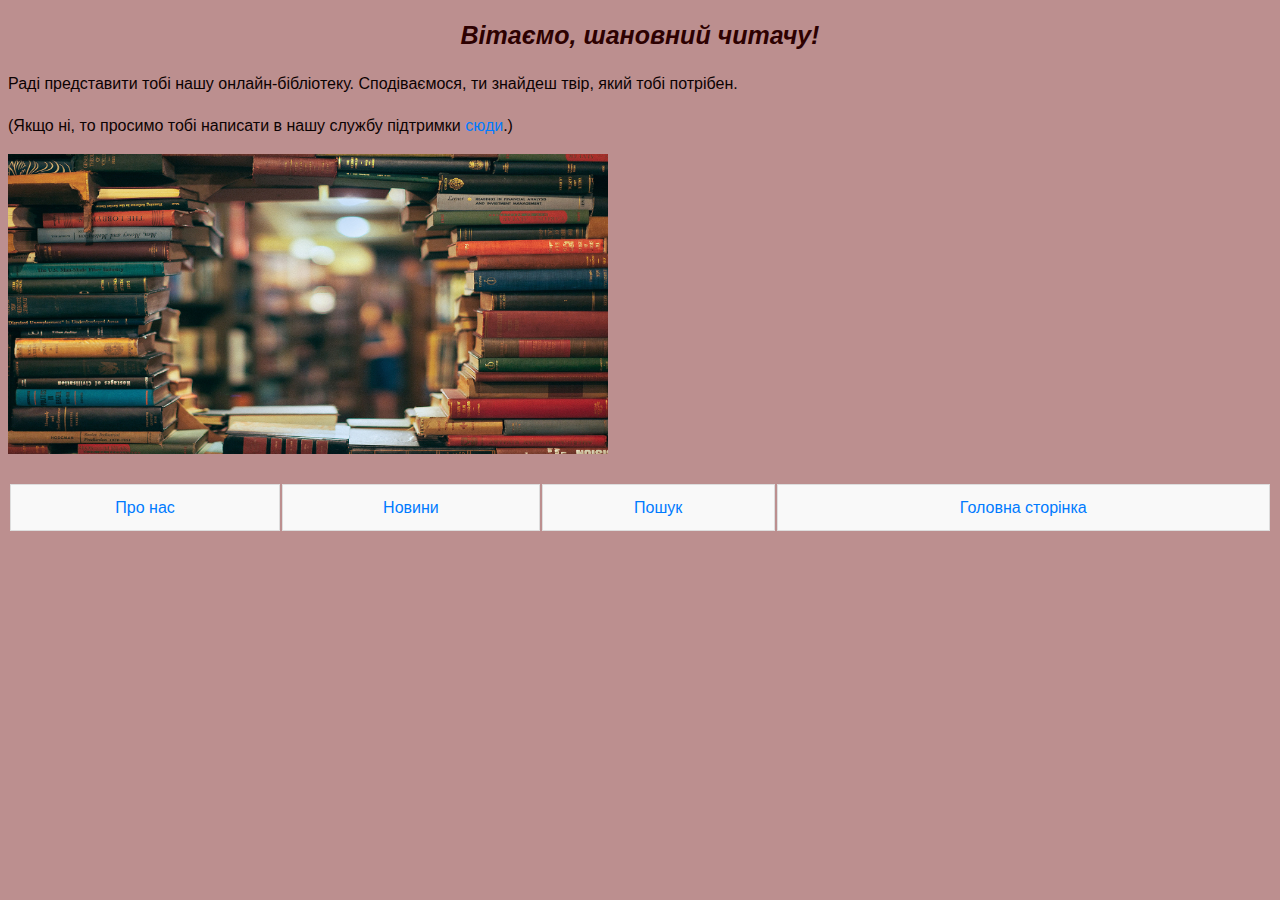
==== index.html @ 601320bd "лаба 3" ====
<!DOCTYPE html>
<html lang="en">
<head>
    <meta charset="UTF-8">
    <meta name="viewport" content="width=device-width, initial-scale=1.0">
    <title>Головна сторінка</title>  
    <meta name="author" content="Бєльчик Софія ІС-21" />
    <link rel="stylesheet" href="styles/index.css">
</head>

    <h1 id="section">Вітаємо, шановний читачу!</h1>

    <p>Раді представити тобі нашу онлайн-бібліотеку. Сподіваємося, ти знайдеш твір, який тобі потрібен.</p>
<p>(Якщо ні, то просимо тобі написати в нашу службу підтримки <a href="aboutus.html" >сюди</a>.)</p>

     
    <img src="images/books.jpg" alt="Книги" width="600" height="300";>

    <div id="navigator">
        <table>
              <tr>
                  <td><a href="aboutus.html">Про нас</a></td>
                  <td><a href="news.html">Новини</a></td>
                  <td><a href="poshyk.html">Пошук</a></td>
                  <td><a href="#section">Головна сторінка</a></td>
              </tr>
          </table>
      </div>

    <p><iframe src="https://www.medtechnopark.com.ua/?gad_source=1&gclid=CjwKCAiA_5WvBhBAEiwAZtCU7_z-_gi-LPFzt2zr_71LYabf4AQWzumHi63mDKoTtgtY1sCizl6evxoCpogQAvD_BwE" width="1500" height="200" frameborder="0" allowfullscreen></iframe></p>

</body>
</html>
---- styles/index.css ----
body{
        background-color: #BC8F8F;
        font-family: 'Arial', sans-serif;
        font-size: 16px;
        color: #0c0202;
        line-height: 1.6;
       
}

h1{
    font-size: 25px !important;
    color: #2d0101 !important;
    font-style: italic !important;
    line-height: 1.5 !important;
    text-align: center !important;
}

body a {
    color: #007bff;
    text-decoration: none;
}

#navigator {
    margin-top: 20px; 
}

table {
    width: 100%; 
}


td {
    padding: 10px;
    text-align: center; 
    border: 1px solid #ddd; 
    background-color: #f9f9f9; 
}
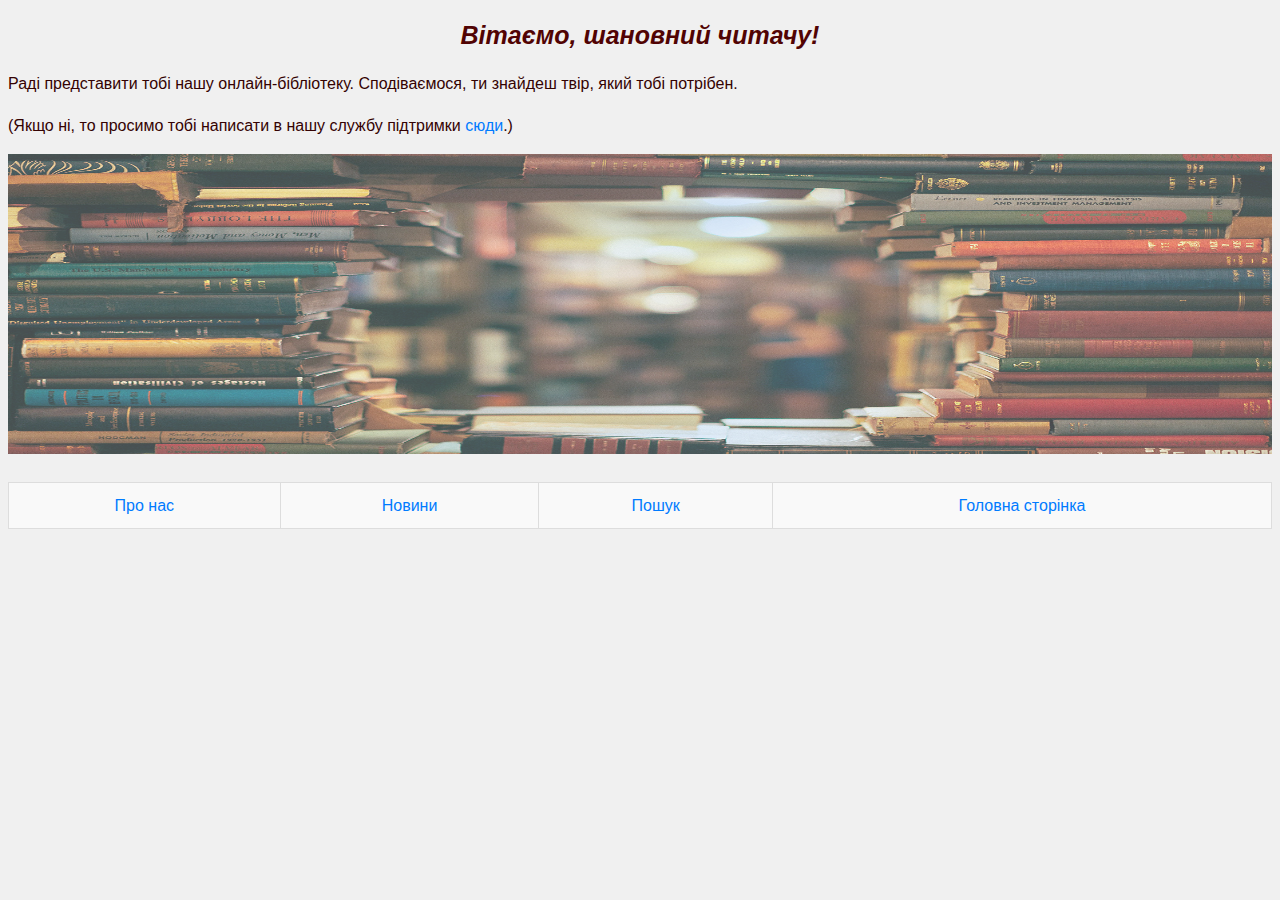
==== commit 44759d16: "лр3" ====
--- a/index.html
+++ b/index.html
@@ -5,7 +5,13 @@
     <meta name="viewport" content="width=device-width, initial-scale=1.0">
     <title>Головна сторінка</title>  
     <meta name="author" content="Бєльчик Софія ІС-21" />
-    <link rel="stylesheet" href="styles/index.css">
+    <link rel="stylesheet" href="style.css">
+    <style>
+        a{
+           color: #007bff;
+            text-decoration: none;
+        }
+    </style>
 </head>
 
     <h1 id="section">Вітаємо, шановний читачу!</h1>
--- a/style.css
+++ b/style.css
@@ -0,0 +1,147 @@
+body {
+    background-color: #f0f0f0; 
+    font-family: Verdana, Tahoma, sans-serif;
+    font-size: 16px;
+    color: #340202;
+    line-height: 1.6;
+}
+
+h1{
+    font-style: italic !important;
+    font-size: 25px !important;
+    color: #510303 !important;
+    line-height: 1.5 !important;
+    text-align: center !important;
+}
+
+a {
+    color: #007bff;
+    text-decoration: none;
+}
+ 
+img {
+   width: 100%;
+   height: 300px;
+   opacity: 0.7;
+}
+
+.poshta{
+    font-size: 20px;
+    color:hsl(10, 93%, 62%);
+    text-align: center;
+    font-style: Tahoma ;
+    font-weight: bold
+}
+
+#news {
+    font-size: 25px;
+    color: #2d0101;
+    font-style: italic;
+    line-height: 1.5;
+    text-align: left;
+}
+
+#news a {
+    color: #007bff; 
+    text-decoration: none; 
+}
+
+#unique{
+    font-size: 25px;
+    text-align: center;
+    color: #b20707;
+    font-style: Impact;
+}
+
+ul {
+    list-style-type: square; 
+    margin: 15px 0; 
+    padding-left: 20px;
+    color: #750360; 
+    font-family: 'Times New Roman', Times, serif; 
+    background-color: #f5ecec; 
+}
+
+dl {
+    margin: 20px 0; 
+}
+
+dt {
+    font-weight: bold; 
+}
+
+dd {
+    color: #8d8f8d; 
+}
+
+
+#navigator {
+    margin-top: 20px; 
+    width: 100%;
+}
+
+#navigator td {
+    padding: 10px;
+    text-align: center;
+    border: 1px solid #ddd;
+    background-color: #f9f9f9;
+}
+
+#unique{
+    font-size: 25px;
+    text-align: center;
+    color: #b20707;
+    font-style: Impact;
+}
+
+ol {
+    list-style-type: decimal; 
+    color: #6c7783; 
+    font-family: 'Helvetica', sans-serif; 
+}
+
+#win {
+    width: 50%;
+}
+
+#win th, #win td {
+    padding: 10px;
+    text-align: center;
+    border: 3px solid #141313;
+}
+
+#win colgroup col {
+    background-color: lightblue;
+}
+
+#win colgroup col:nth-child(2) {
+    background-color: lightgreen;
+}
+
+#win th {
+    background-color: #007bff; 
+    color: white; 
+}
+
+
+
+table {
+    width: 100%;
+    border-collapse: collapse;
+}
+
+th, td {
+    padding: 8px;
+    text-align: center;
+    border: 3px solid #dbd4d4;
+}
+
+thead th {
+    background-color: #c8d6c9;
+    color: white;
+}
+
+tbody img {
+    width: auto;
+    height: 200px;
+}
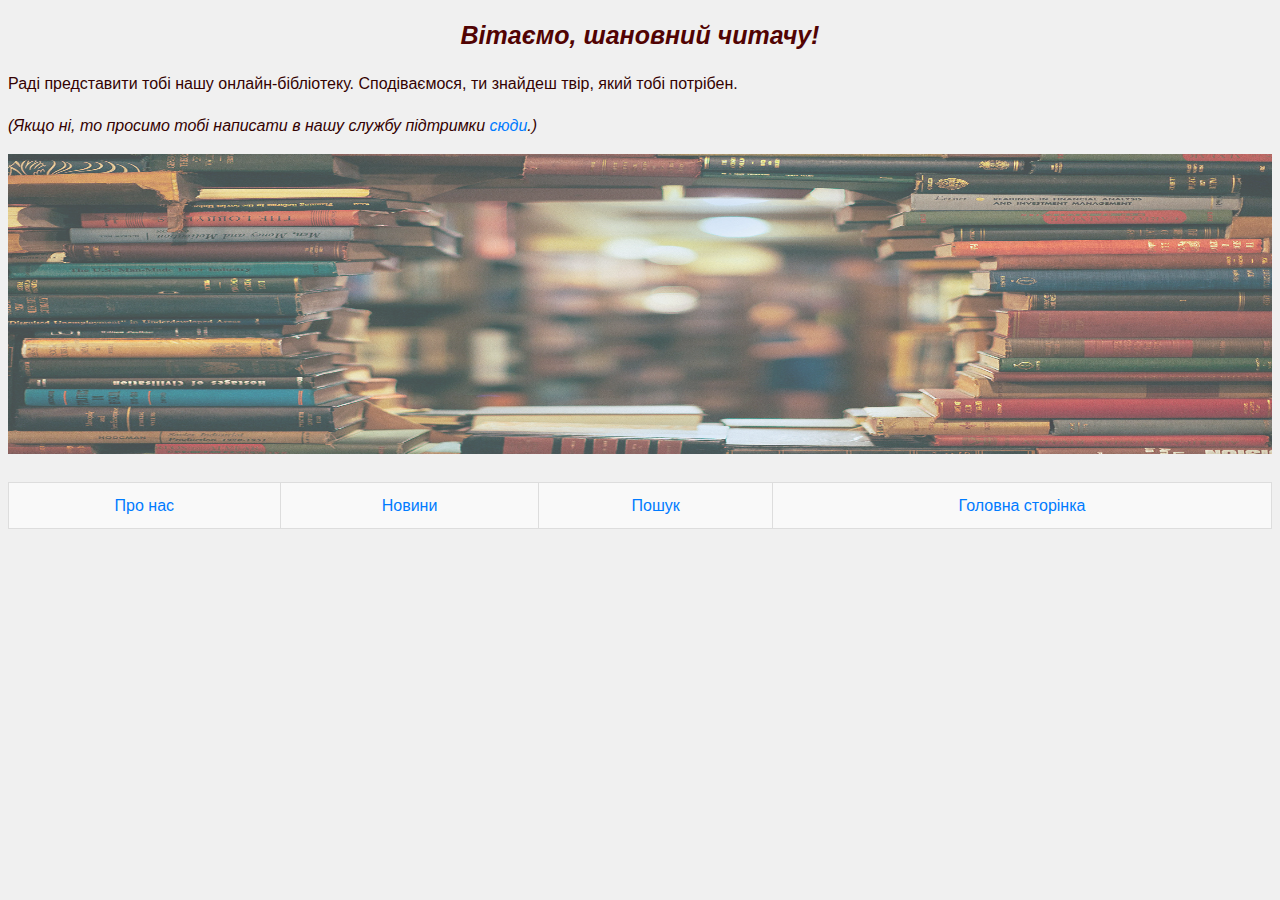
==== commit 8061e775: "4 лаба" ====
--- a/index.html
+++ b/index.html
@@ -14,7 +14,7 @@
     </style>
 </head>
 
-    <h1 id="section">Вітаємо, шановний читачу!</h1>
+    <h1>Вітаємо, шановний читачу!</h1>
 
     <p>Раді представити тобі нашу онлайн-бібліотеку. Сподіваємося, ти знайдеш твір, який тобі потрібен.</p>
 <p>(Якщо ні, то просимо тобі написати в нашу службу підтримки <a href="aboutus.html" >сюди</a>.)</p>
--- a/style.css
+++ b/style.css
@@ -13,6 +13,14 @@
     line-height: 1.5 !important;
     text-align: center !important;
 }
+
+h2 + p {
+    font-style: italic;
+  }
+  
+  p + p {
+       font-style: italic;
+  }
 
 a {
     color: #007bff;
@@ -59,15 +67,28 @@
     padding-left: 20px;
     color: #750360; 
     font-family: 'Times New Roman', Times, serif; 
-    background-color: #f5ecec; 
+     background-color: #f5ecec; 
 }
+
+ul > li{
+    font-weight: bold;
+}
+
 
 dl {
     margin: 20px 0; 
 }
 
+dl > dt {
+    font-weight: bold;
+}
+
+dl > dt + dd{
+     font-style: italic;
+}
+
 dt {
-    font-weight: bold; 
+    color: pink; 
 }
 
 dd {
@@ -104,10 +125,10 @@
     width: 50%;
 }
 
-#win th, #win td {
-    padding: 10px;
+#win td {
+    padding: 8px;
     text-align: center;
-    border: 3px solid #141313;
+    border: 3px solid #1a1717;
 }
 
 #win colgroup col {
@@ -121,6 +142,7 @@
 #win th {
     background-color: #007bff; 
     color: white; 
+    border: 3px solid #1a1717;
 }
 
 
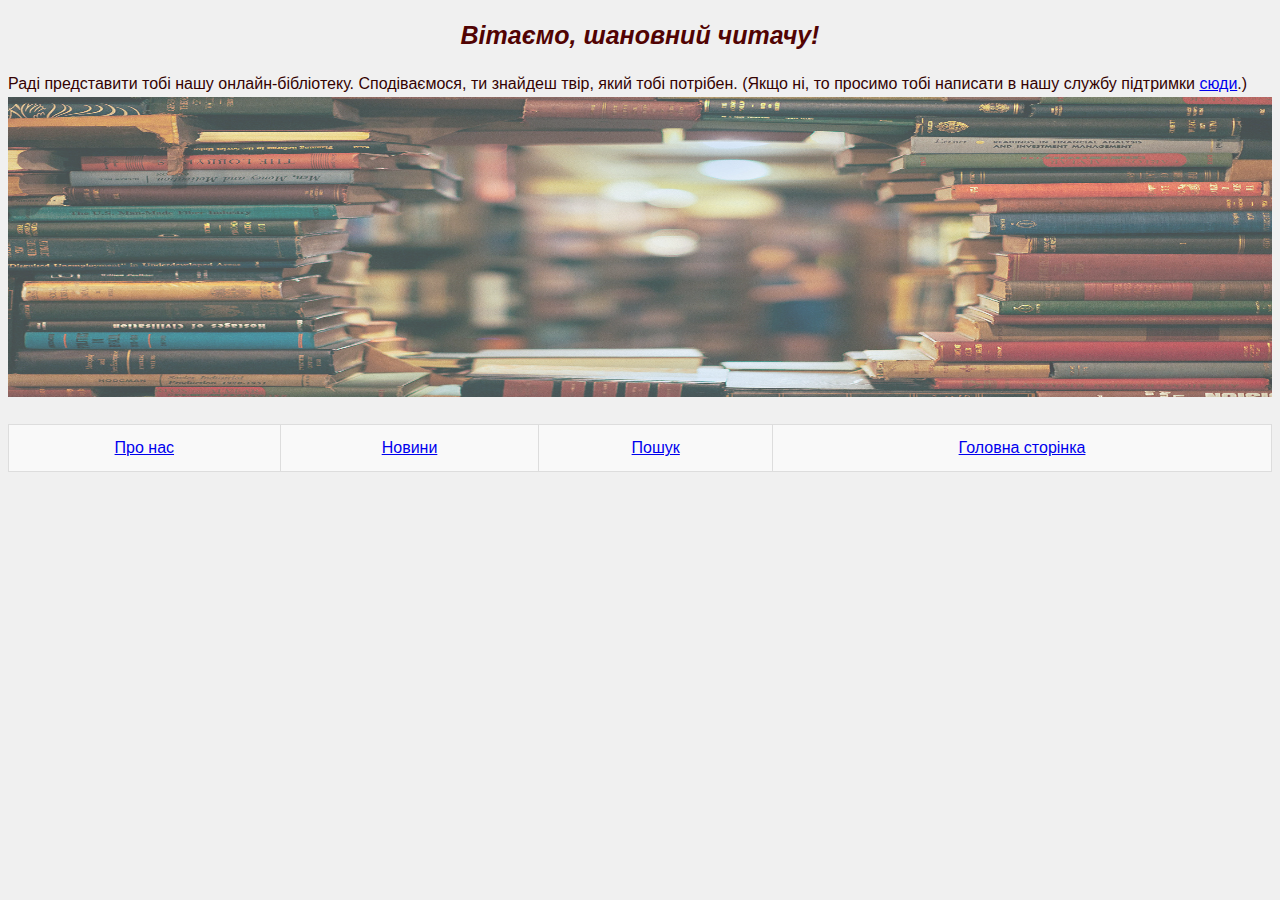
==== commit fb09ebf4: "5 лаба" ====
--- a/index.html
+++ b/index.html
@@ -6,18 +6,12 @@
     <title>Головна сторінка</title>  
     <meta name="author" content="Бєльчик Софія ІС-21" />
     <link rel="stylesheet" href="style.css">
-    <style>
-        a{
-           color: #007bff;
-            text-decoration: none;
-        }
-    </style>
 </head>
 
     <h1>Вітаємо, шановний читачу!</h1>
 
-    <p>Раді представити тобі нашу онлайн-бібліотеку. Сподіваємося, ти знайдеш твір, який тобі потрібен.</p>
-<p>(Якщо ні, то просимо тобі написати в нашу службу підтримки <a href="aboutus.html" >сюди</a>.)</p>
+    <span>Раді представити тобі нашу онлайн-бібліотеку. Сподіваємося, ти знайдеш твір, який тобі потрібен.</span>
+<span>(Якщо ні, то просимо тобі написати в нашу службу підтримки <a href="aboutus.html" >сюди</a>.)</span>
 
      
     <img src="images/books.jpg" alt="Книги" width="600" height="300";>
--- a/style.css
+++ b/style.css
@@ -22,11 +22,7 @@
        font-style: italic;
   }
 
-a {
-    color: #007bff;
-    text-decoration: none;
-}
- 
+
 img {
    width: 100%;
    height: 300px;
@@ -61,8 +57,15 @@
     font-style: Impact;
 }
 
-ul {
-    list-style-type: square; 
+.custom-list {
+    list-style-type: none; 
+}
+.custom-list li:before {
+    content: "~"; 
+}
+
+.custom-list  {
+    
     margin: 15px 0; 
     padding-left: 20px;
     color: #750360; 
@@ -70,8 +73,8 @@
      background-color: #f5ecec; 
 }
 
-ul > li{
-    font-weight: bold;
+.af:after{
+    content: "сподіваємося, цікавих";
 }
 
 
@@ -83,9 +86,6 @@
     font-weight: bold;
 }
 
-dl > dt + dd{
-     font-style: italic;
-}
 
 dt {
     color: pink; 
@@ -152,6 +152,8 @@
     border-collapse: collapse;
 }
 
+
+
 th, td {
     padding: 8px;
     text-align: center;
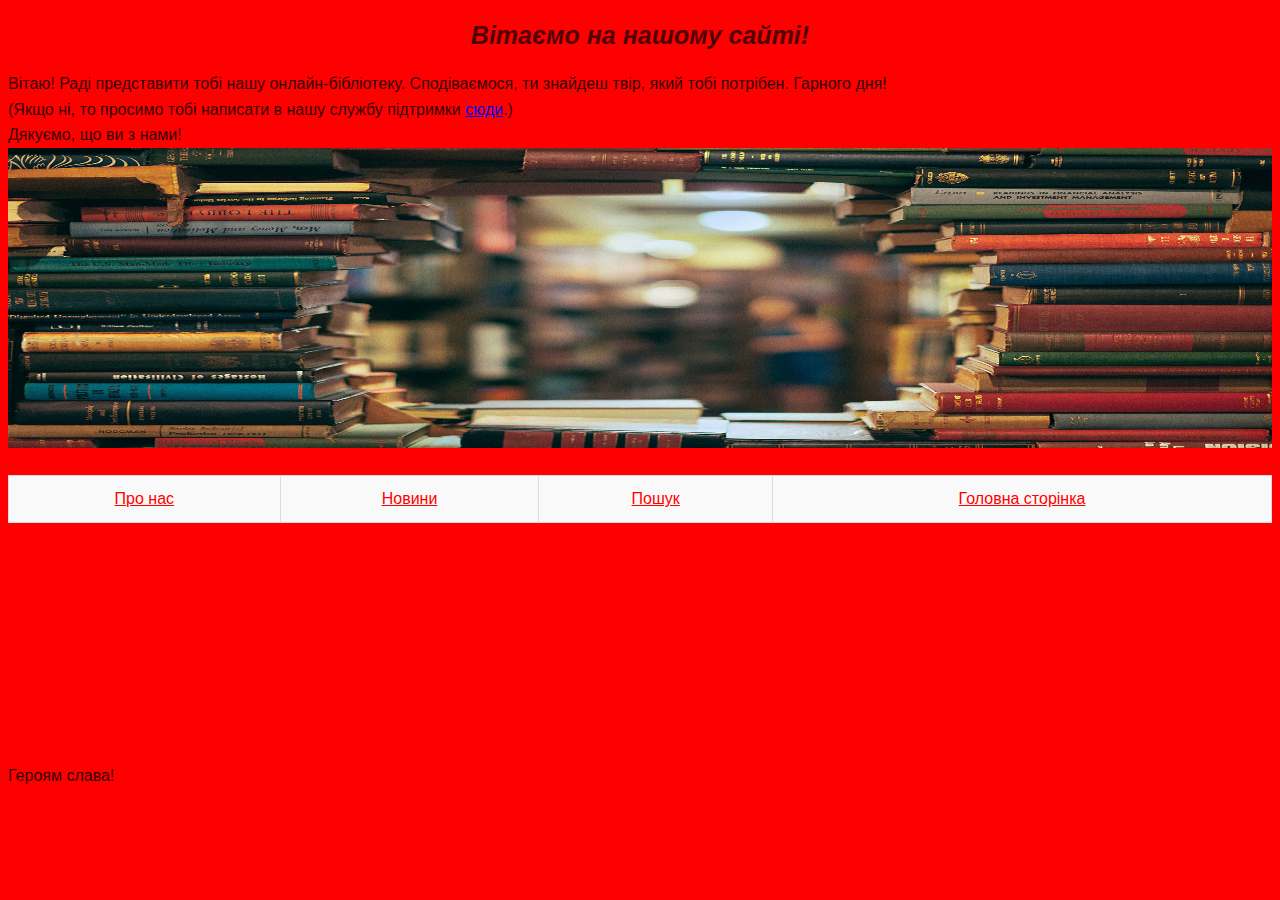
==== commit bd815397: "6 лаба" ====
--- a/index.html
+++ b/index.html
@@ -6,13 +6,38 @@
     <title>Головна сторінка</title>  
     <meta name="author" content="Бєльчик Софія ІС-21" />
     <link rel="stylesheet" href="style.css">
+    <script src="script.js"></script>
 </head>
+<body>
+<script>
+    alert("Ласкаво просимо до нашої сторінки!");
+</script>
 
-    <h1>Вітаємо, шановний читачу!</h1>
+<script>
+    document.write("<h1>Вітаємо на нашому сайті!</h1>");
+</script>
+   
+   
 
-    <span>Раді представити тобі нашу онлайн-бібліотеку. Сподіваємося, ти знайдеш твір, який тобі потрібен.</span>
-<span>(Якщо ні, то просимо тобі написати в нашу службу підтримки <a href="aboutus.html" >сюди</a>.)</span>
+<div id="greeting">Раді представити тобі нашу онлайн-бібліотеку. Сподіваємося, ти знайдеш твір, який тобі потрібен.</div>
 
+    <script>
+        const greetingElement = document.getElementById("greeting");
+      
+        greetingElement.append(" Гарного дня!");
+
+        greetingElement.prepend("Вітаю! ");
+      </script>
+
+<div id="aftergr">(Якщо ні, то просимо тобі написати в нашу службу підтримки <a href="aboutus.html" >сюди</a>.)</div>
+
+<script>
+    const divElement = document.getElementById("aftergr");
+  
+    const additionalText = document.createTextNode(" Дякуємо, що ви з нами!");
+  
+    divElement.after(additionalText);
+  </script>
      
     <img src="images/books.jpg" alt="Книги" width="600" height="300";>
 
@@ -28,6 +53,37 @@
       </div>
 
     <p><iframe src="https://www.medtechnopark.com.ua/?gad_source=1&gclid=CjwKCAiA_5WvBhBAEiwAZtCU7_z-_gi-LPFzt2zr_71LYabf4AQWzumHi63mDKoTtgtY1sCizl6evxoCpogQAvD_BwE" width="1500" height="200" frameborder="0" allowfullscreen></iframe></p>
+   
+    
 
+   <script>
+         document.body.style.background = 'red';
+        setTimeout(() => {
+            document.body.style.background = '';
+        }, 30000);
+
+        // Змінити колір тексту усіх посилань у навігаційному меню
+window.onload = function() {
+    var navigatorLinks = document.querySelectorAll("#navigator a");
+    for (var i = 0; i < navigatorLinks.length; i++) {
+        navigatorLinks[i].style.color = "red";
+    }
+};
+    </script>
+
+<div>
+    <p id="oldParagraph">Цей параграф буде замінений методом .</p>
+</div>
+
+<script>
+    const oldParagraph = document.getElementById("oldParagraph");
+
+    const newParagraph = document.createElement("p");
+    newParagraph.textContent = "Героям слава!";
+
+    oldParagraph.replaceWith(newParagraph);
+</script>
+
+    
 </body>
 </html>
--- a/style.css
+++ b/style.css
@@ -26,13 +26,11 @@
 img {
    width: 100%;
    height: 300px;
-   opacity: 0.7;
 }
 
 .poshta{
     font-size: 20px;
     color:hsl(10, 93%, 62%);
-    text-align: center;
     font-style: Tahoma ;
     font-weight: bold
 }
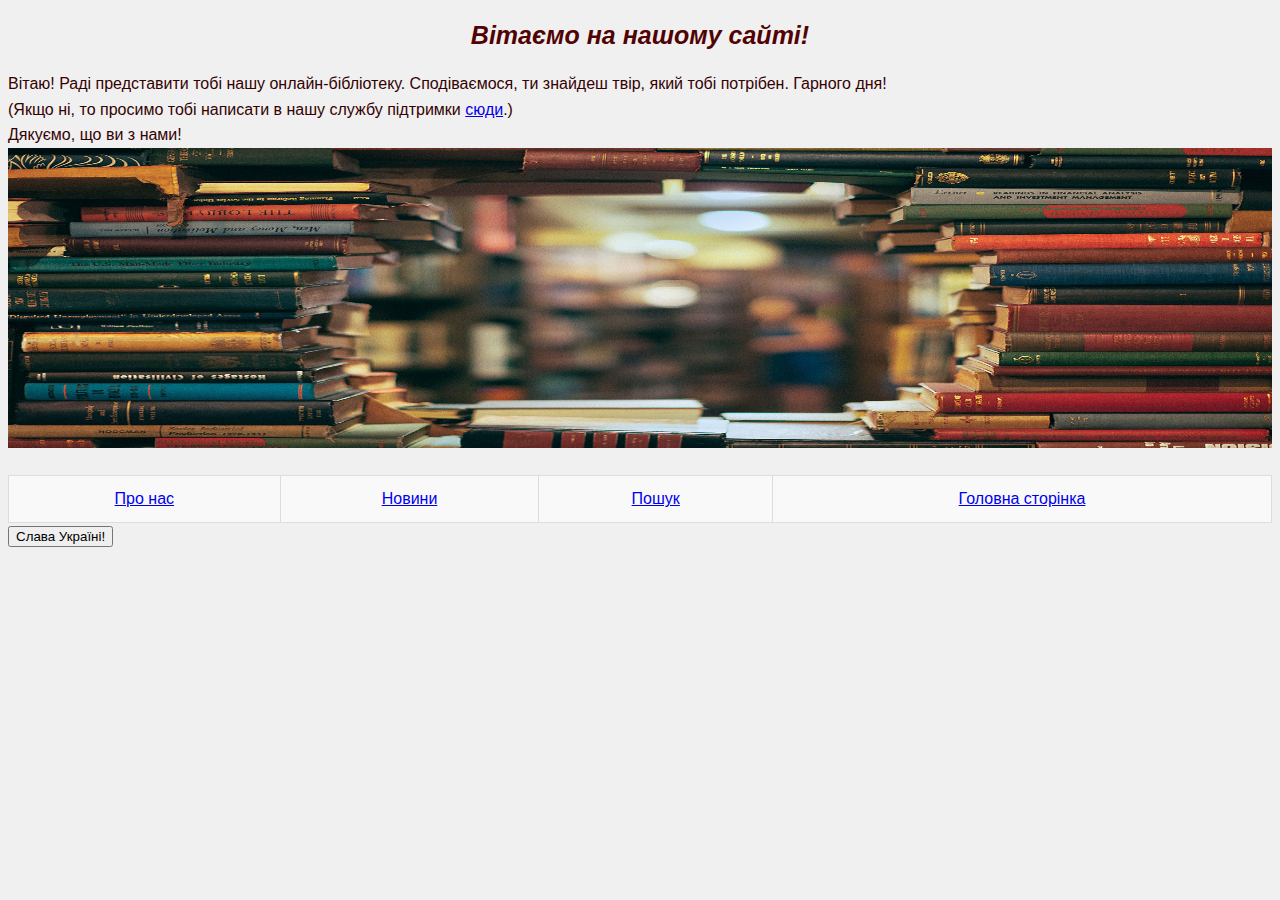
==== commit 1025649a: "лаба 7" ====
--- a/index.html
+++ b/index.html
@@ -16,7 +16,6 @@
 <script>
     document.write("<h1>Вітаємо на нашому сайті!</h1>");
 </script>
-   
    
 
 <div id="greeting">Раді представити тобі нашу онлайн-бібліотеку. Сподіваємося, ти знайдеш твір, який тобі потрібен.</div>
@@ -41,48 +40,69 @@
      
     <img src="images/books.jpg" alt="Книги" width="600" height="300";>
 
+
+    <script>
+        document.getElementById('navigator').addEventListener('click', function(event) {
+            // Перевірити, чи клік було зроблено по елементу з атрибутом data-action
+            var action = event.target.getAttribute('data-action');
+            if (action) {
+                handleAction(action, event);
+            }
+        });
+        
+        function handleAction(action, event) {
+            event.preventDefault(); // Зупинити стандартну обробку подій
+            switch (action) {
+                case 'aboutUs':
+                    console.log("Відкрити сторінку 'Про нас'");
+                    window.location.href = event.target.href;
+                    break;
+                case 'news':
+                    console.log("Відкрити сторінку 'Новини'");
+                    window.location.href = event.target.href;
+                    break;
+                case 'search':
+                    console.log("Перейти до 'Пошуку'");
+                    window.location.href = event.target.href;
+                    break;
+                case 'home':
+                    console.log("Відкрити 'Головну сторінку'");
+                    window.location.href = event.target.href;
+                    break;
+                default:
+                    console.log("Не визначена дія");
+            }
+        }
+        </script>        
+
     <div id="navigator">
         <table>
-              <tr>
-                  <td><a href="aboutus.html">Про нас</a></td>
-                  <td><a href="news.html">Новини</a></td>
-                  <td><a href="poshyk.html">Пошук</a></td>
-                  <td><a href="#section">Головна сторінка</a></td>
-              </tr>
-          </table>
-      </div>
+            <tr>
+                <td><a href="aboutus.html" data-action="aboutUs">Про нас</a></td>
+                <td><a href="news.html" data-action="news">Новини</a></td>
+                <td><a href="poshyk.html" data-action="search">Пошук</a></td>
+                <td><a href="#section" data-action="home">Головна сторінка</a></td>
+            </tr>
+        </table>
+    </div>
 
+    <script>
+    document.addEventListener("DOMContentLoaded", function() {
+        const button = document.getElementById('clickMeButton');
+        const message = document.getElementById('message');
+    
+        button.addEventListener('click', function() {
+            message.textContent = 'Героям Слава!';
+        });
+    });
+</script>
+
+    <button id="clickMeButton">Слава Україні!</button>
+    <p id="message"></p>
+
+    
     <p><iframe src="https://www.medtechnopark.com.ua/?gad_source=1&gclid=CjwKCAiA_5WvBhBAEiwAZtCU7_z-_gi-LPFzt2zr_71LYabf4AQWzumHi63mDKoTtgtY1sCizl6evxoCpogQAvD_BwE" width="1500" height="200" frameborder="0" allowfullscreen></iframe></p>
-   
-    
 
-   <script>
-         document.body.style.background = 'red';
-        setTimeout(() => {
-            document.body.style.background = '';
-        }, 30000);
-
-        // Змінити колір тексту усіх посилань у навігаційному меню
-window.onload = function() {
-    var navigatorLinks = document.querySelectorAll("#navigator a");
-    for (var i = 0; i < navigatorLinks.length; i++) {
-        navigatorLinks[i].style.color = "red";
-    }
-};
-    </script>
-
-<div>
-    <p id="oldParagraph">Цей параграф буде замінений методом .</p>
-</div>
-
-<script>
-    const oldParagraph = document.getElementById("oldParagraph");
-
-    const newParagraph = document.createElement("p");
-    newParagraph.textContent = "Героям слава!";
-
-    oldParagraph.replaceWith(newParagraph);
-</script>
 
     
 </body>
--- a/style.css
+++ b/style.css
@@ -22,6 +22,10 @@
        font-style: italic;
   }
 
+  #projectDescription dt b:hover {
+    cursor: pointer;
+    color: blue;
+  }
 
 img {
    width: 100%;
@@ -56,7 +60,9 @@
 }
 
 .custom-list {
-    list-style-type: none; 
+    .highlight {
+        background-color: #0d55db; 
+      }
 }
 .custom-list li:before {
     content: "~"; 
